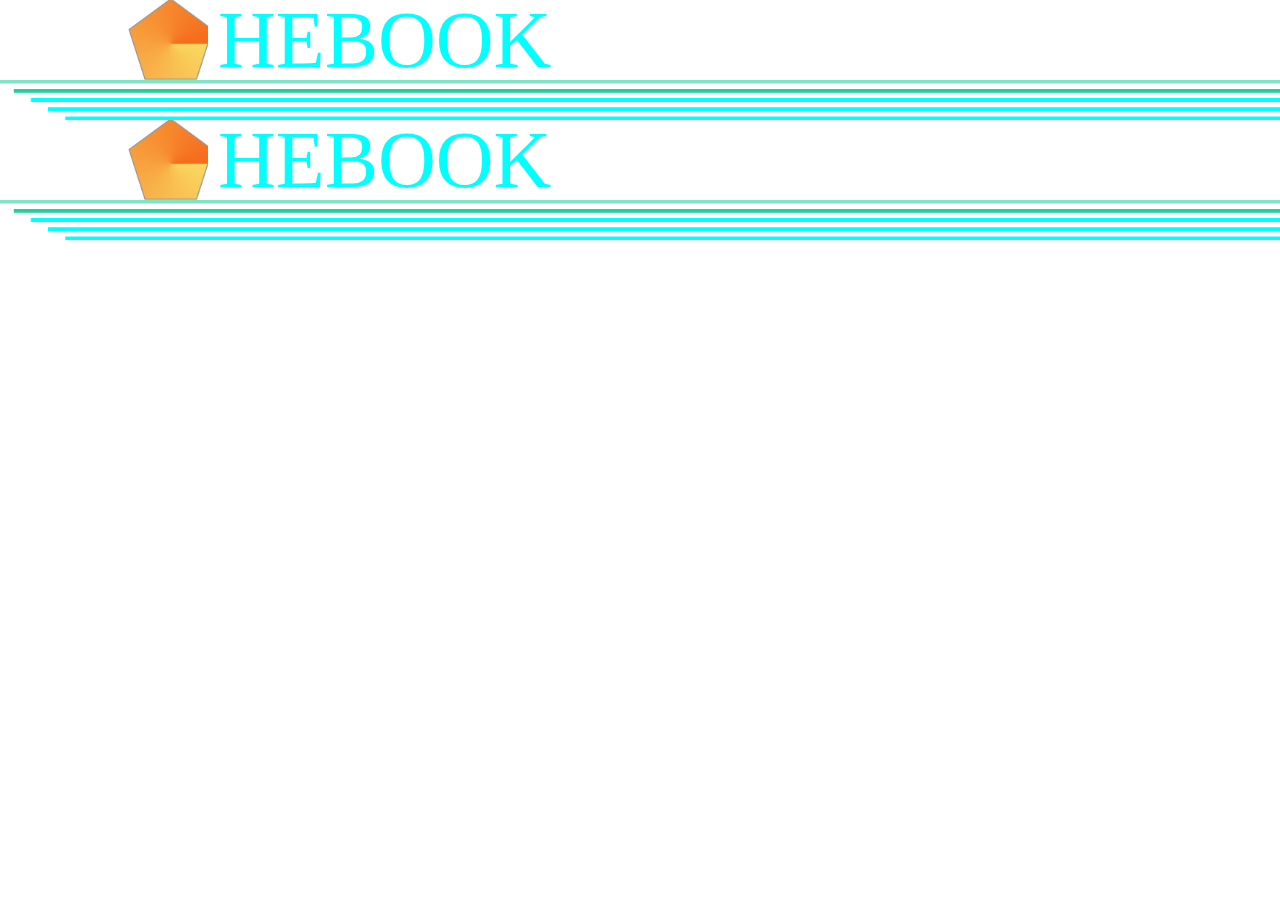
==== webapp/index.html @ a04d56e4 "webapp" ====
<!DOCTYPE html>
<html lang="en">
<head>
    <meta charset="UTF-8">
    <script type="text/javascript" src="lib/jquery-3.2.1.min.js"></script>
    <!--<meta name="viewport"content="target- densitydpi =device-dpi, width=device-width " />-->
    <meta name="viewport" content="width=device-width, initial-scale=1, maximum-scale=1, user-scalable=no">
    <link type="text/css" rel="stylesheet" href="index.css">
    <title>People</title>
</head>
<body>
<div id="content">
    <div class="header">
        <div class="head_content">
            <div class="log"></div>
            <div class="head">HEBOOK</div>
        </div>
        <div class="back_line"></div>

    </div>
    <div class="main">

          <!--内联框架，网页中嵌套另外一个网页-->
        <iframe id="mainFrame" name="mainFrame" src="#" width="100%" height="750px" frameborder="0"></iframe>
    </div>
    <div class="footer"></div>
</div>
</body>
</html>
---- webapp/index.css ----
*{
    margin: 0;
    padding: 0;
    border:0;
    font-size:16px
    /*display: block;*/
}
body{
    width: 100%;
    height: 100%;
    display: block;
}

#content{
    position: fixed;
    width: 100%;
    height: 100%;
    background-image:url("img/background.png");
    background-repeat: no-repeat;
    background-size: cover;
    -moz-background-size: cover;
    /*background-position: co;*/
    /*background-position: 100% 100%;*/
    /*border: 1px solid #979797;*/
}

.header{
    position: relative;
    width: 100%;
    height: 120px;

}
.head_content{
    position: relative;
    width: 80%;
    height: 80px;
    margin-left: 10%;
    /*border: solid 1px  #FF7268;*/

}
.log{
    position: relative;
    width: 80px;
    height: 80px;
    display: inline-block;
    float: left;
    background-image: url("img/log 2.png");
     background-size: cover;
    -moz-background-size: cover;
}
.head{
    position: relative;
    display: inline-block;
    height: 80px;
    font-size: 80px;
    line-height: 80px;
    float: left;
    color: #00FFFF;
    padding-left: 10px;


}
.back_line{
    position: relative;
    width: 100%;
    height: 40px;
    background-image: url("img/back-line.png");
    background-repeat: no-repeat;
     background-size: cover;
    -moz-background-size: cover;
}



/** iPad **/
@media only screen and (min-width: 768px) and (max-width: 1024px) {

}


/** iPhone **/
@media only screen and (min-width: 320px) and (max-width: 767px) {

}
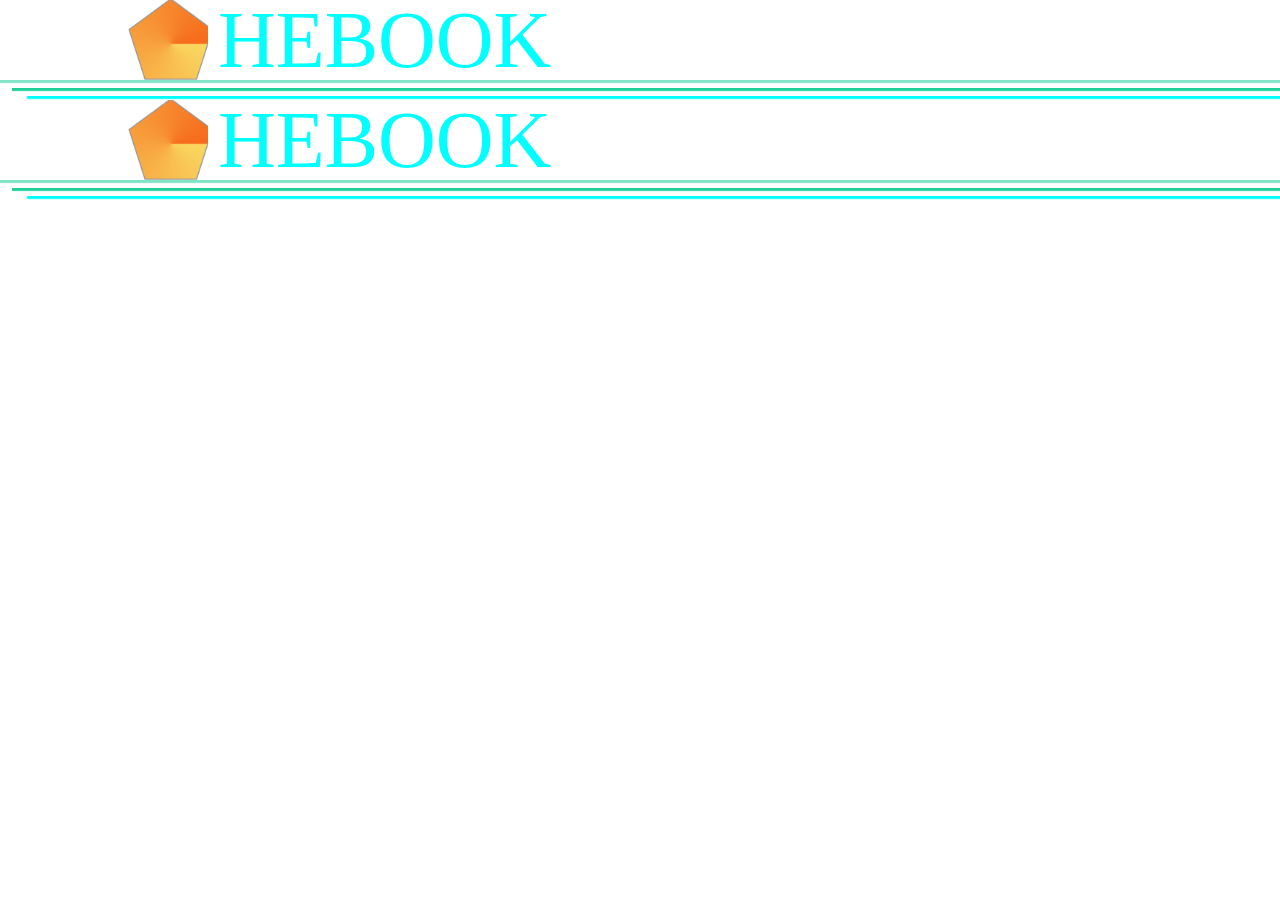
==== commit f64192f3: "User add set_methods" ====
--- a/webapp/index.html
+++ b/webapp/index.html
@@ -16,7 +16,6 @@
             <div class="head">HEBOOK</div>
         </div>
         <div class="back_line"></div>
-
     </div>
     <div class="main">
 
--- a/webapp/index.css
+++ b/webapp/index.css
@@ -27,7 +27,7 @@
 .header{
     position: relative;
     width: 100%;
-    height: 120px;
+    height: 100px;
 
 }
 .head_content{
@@ -63,7 +63,7 @@
 .back_line{
     position: relative;
     width: 100%;
-    height: 40px;
+    height: 20px;
     background-image: url("img/back-line.png");
     background-repeat: no-repeat;
      background-size: cover;
